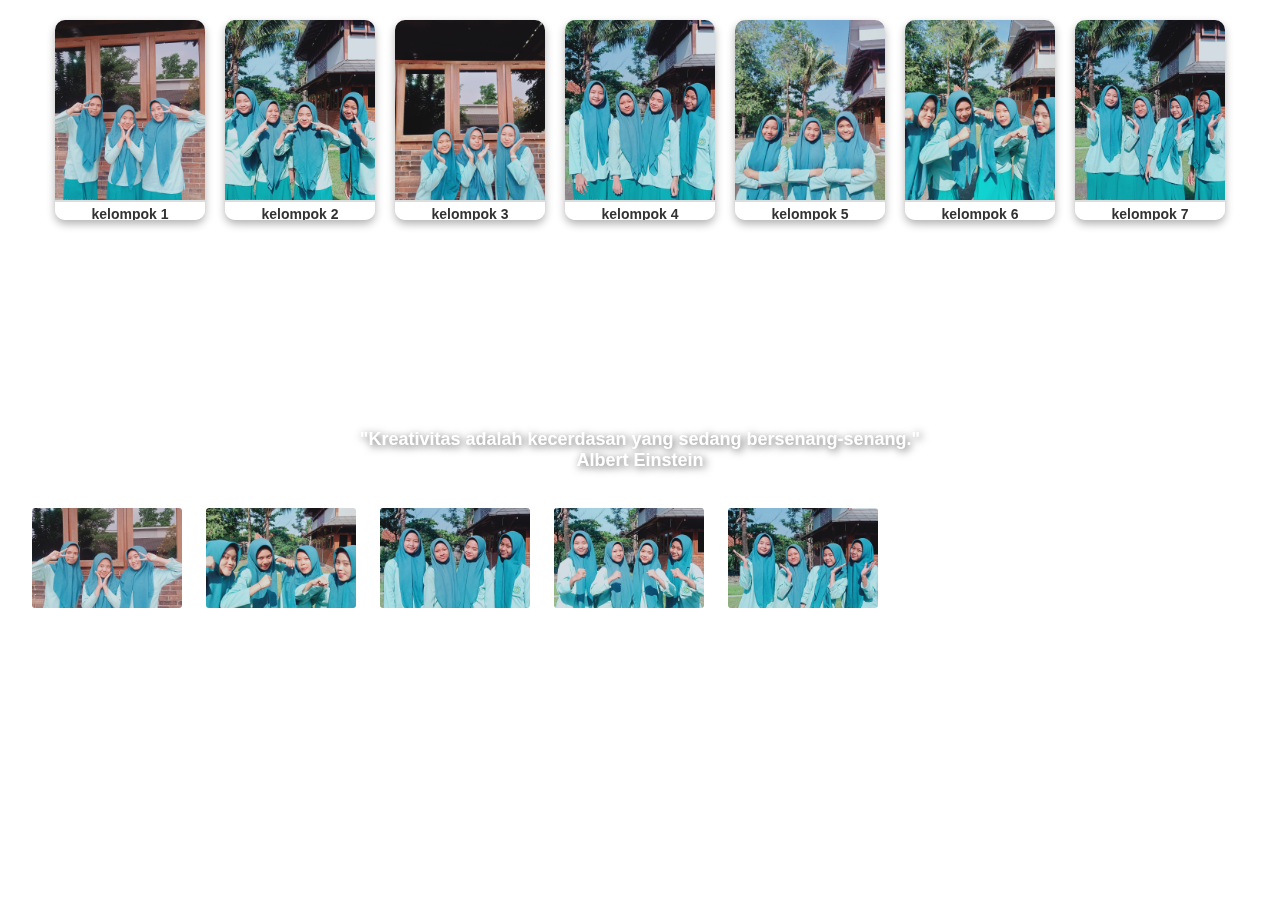
==== hal3.html @ 675eb35b "Add files via upload" ====
<!DOCTYPE html>
<html lang="en">
<head>
  <meta charset="UTF-8">
  <meta name="viewport" content="width=device-width, initial-scale=1.0">
  <title>Video Background with Image Links</title>
  <link rel="stylesheet" href="hal3.css">
</head>
<body>
  <div class="video-background">
    <video autoplay muted loop>
      <source src="123.mp4" type="video/mp4">
      Your browser does not support the video tag.
    </video>
  </div>
  <div class="container">
    <div class="box">
      <a href="#link1">
        <img src="1.jpg" alt="1">
        <span>kelompok 1</span>
      </a>
    </div>
    <div class="box">
      <a href="#link2">
        <img src="2.jpeg" alt="Image 2">
        <span>kelompok 2</span>
      </a>
    </div>
    <div class="box">
      <a href="#link3">
        <img src="1 (3).jpeg" alt="Image 3">
        <span>kelompok 3</span>
      </a>
    </div>
    <div class="box">
      <a href="#link4">
        <img src="1 (12).jpeg" alt="Image 4">
        <span>kelompok 4</span>
      </a>
    </div>
    <div class="box">
      <a href="#link5">
        <img src="1 (5).jpeg" alt="Image 5">
        <span>kelompok 5</span>
      </a>
    </div>
    <div class="box">
      <a href="#link6">
        <img src="1 (8).jpeg" alt="Image 6">
        <span>kelompok 6</span>
      </a>
    </div>
    <div class="box">
      <a href="#link7">
        <img src="1 (9).jpeg" alt="Image 7">
        <span>kelompok 7</span>
      </a>
    </div>
       <div class="center-text">
  "Kreativitas adalah kecerdasan yang sedang bersenang-senang." <br>Albert Einstein
       </div>

    <div class="marquee">
    <div class="marquee-content">
      <img src="1.jpg" alt="Image 1">
      <img src="1 (8).jpeg" alt="Image 2">
      <img src="1 (12).jpeg" alt="Image 3">
      <img src="1 (11).jpeg" alt="Image 4">
      <img src="1 (9).jpeg" alt="Image 5">
    </div>
  </div>


</body>
</html>
---- hal3.css ----
/* styles.css */
body {
  margin: 0;
  padding: 0;
  font-family: Arial, sans-serif;
  overflow: hidden;
}

.video-background {
  position: fixed;
  top: 0;
  left: 0;
  width: 100%;
  height: 100%;
  z-index: -1;
  overflow: hidden;
}

video {
  width: 100%;
  height: 100%;
  object-fit: cover;
}

.container {
  display: flex;
  flex-wrap: wrap;
  justify-content: center;
  align-items: flex-start;
  width: 100%;
  height: 100vh;
  gap: 20px;
  padding: 20px;
  box-sizing: border-box;
}

.box {
  width: 150px;
  height: 200px;
  text-align: center;
  background: rgba(255, 255, 255, 0.8);
  border-radius: 10px;
  overflow: hidden;
  box-shadow: 0 4px 8px rgba(0, 0, 0, 0.3);
  transition: transform 0.3s ease, box-shadow 0.3s ease;
}

.box:hover {
  transform: scale(1.1);
  box-shadow: 0 8px 16px rgba(0, 0, 0, 0.5);
}

.box a {
  display: block;
  text-decoration: none;
  color: black;
}

.box img {
  width: 100%;
  height: 180px;
  object-fit: cover;
  border-bottom: 2px solid #ddd;
}

.box span {
  display: block;
  padding: 0px;
  font-size: 14px;
  font-weight: bold;
  color: #333;
}

 .center-text {
      position: absolute;
      top: 50%; /* Posisi dari atas layar */
      left: 50%; /* Posisi dari kiri layar */
      transform: translate(-50%, -50%); /* Pusatkan elemen */
      color: white; /* Warna teks */
      font-size: 18px; /* Ukuran font */
      font-weight: bold; /* Teks tebal */
      text-align: center; /* Teks rata tengah */
      z-index: 1; /* Teks di atas video */
      text-shadow: 2px 2px 8px rgba(0, 0, 0, 0.7); /* Bayangan teks */
    }

.marquee {
  width: 100%;
  overflow: hidden;
  white-space: nowrap;
  position: relative;
  background-color: transparent; /* Warna latar belakang area marquee */
  padding: 10px 0;
}

.marquee-content {
  display: inline-flex;
  animation: marquee 20s linear infinite;
}

.marquee-content img {
  width: 150px;
  height: 100px;
  object-fit: cover;
  margin: 0 10px;
  border: 2px solid white;
  border-radius: 5px;
  transition: transform 0.3s ease;
}

.marquee-content img:hover {
  transform: scale(1.1);
}

@keyframes marquee {
  0% {
    transform: translateX(100%);
  }
  100% {
    transform: translateX(-100%);
  }
}
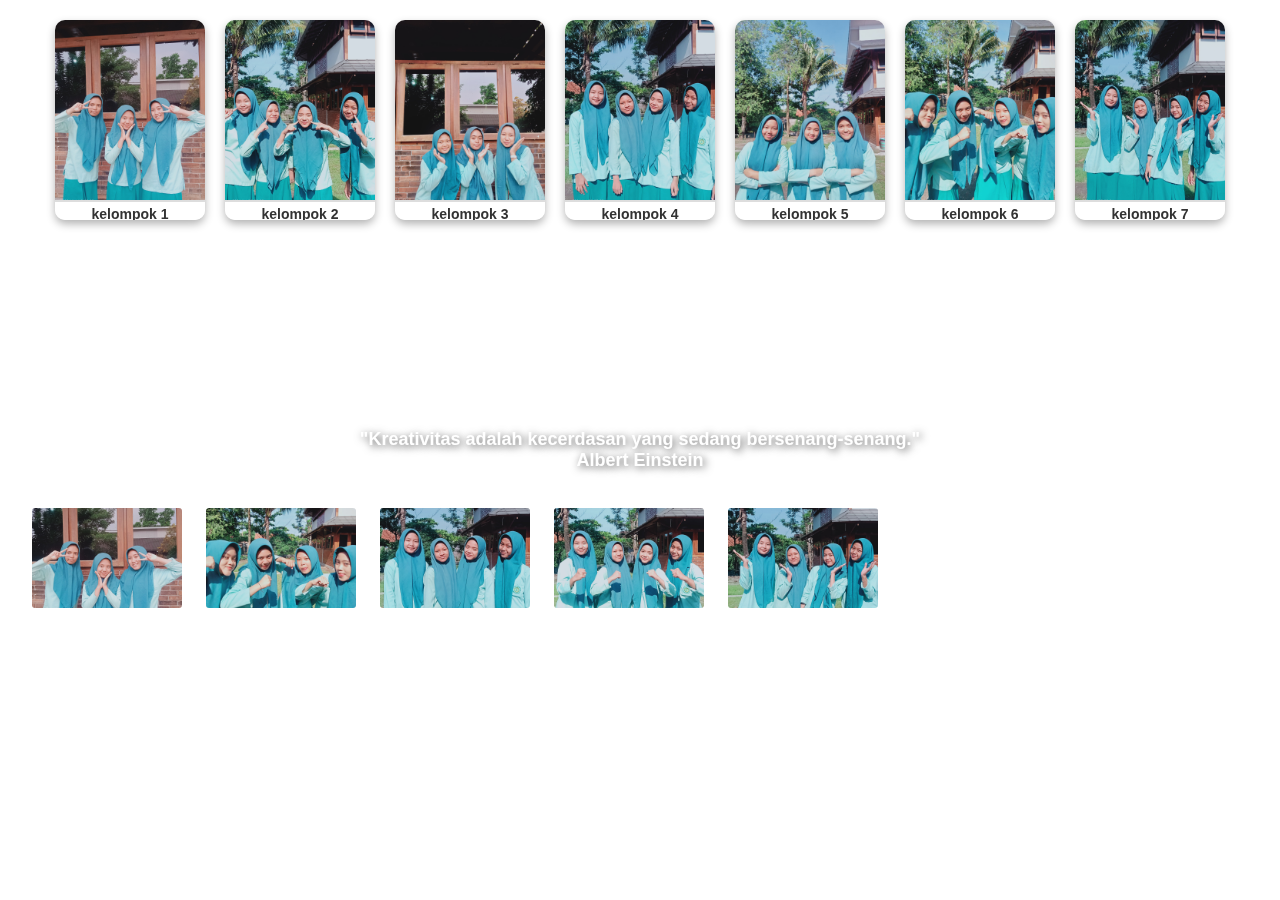
==== commit 309f8a4c: "hal3.html" ====
--- a/hal3.html
+++ b/hal3.html
@@ -3,7 +3,7 @@
 <head>
   <meta charset="UTF-8">
   <meta name="viewport" content="width=device-width, initial-scale=1.0">
-  <title>Video Background with Image Links</title>
+  <title>Kreatifitas Tanpa Batas</title>
   <link rel="stylesheet" href="hal3.css">
 </head>
 <body>
@@ -15,37 +15,37 @@
   </div>
   <div class="container">
     <div class="box">
-      <a href="#link1">
+      <a href="http://kitaanakbaikk.blogspot.com/">
         <img src="1.jpg" alt="1">
         <span>kelompok 1</span>
       </a>
     </div>
     <div class="box">
-      <a href="#link2">
+      <a href="https://kitaanakbaikk.blogspot.com/">
         <img src="2.jpeg" alt="Image 2">
         <span>kelompok 2</span>
       </a>
     </div>
     <div class="box">
-      <a href="#link3">
+      <a href="http://apaanichh00.blogspot.com/">
         <img src="1 (3).jpeg" alt="Image 3">
         <span>kelompok 3</span>
       </a>
     </div>
     <div class="box">
-      <a href="#link4">
+      <a href="http://jalanmenujuhatimuuno1.blogspot.com/">
         <img src="1 (12).jpeg" alt="Image 4">
         <span>kelompok 4</span>
       </a>
     </div>
     <div class="box">
-      <a href="#link5">
+      <a href="http://solidaritastanpabatas10.blogspot.com/">
         <img src="1 (5).jpeg" alt="Image 5">
         <span>kelompok 5</span>
       </a>
     </div>
     <div class="box">
-      <a href="#link6">
+      <a href="http://kejoraaa.blogspot.com/">
         <img src="1 (8).jpeg" alt="Image 6">
         <span>kelompok 6</span>
       </a>
